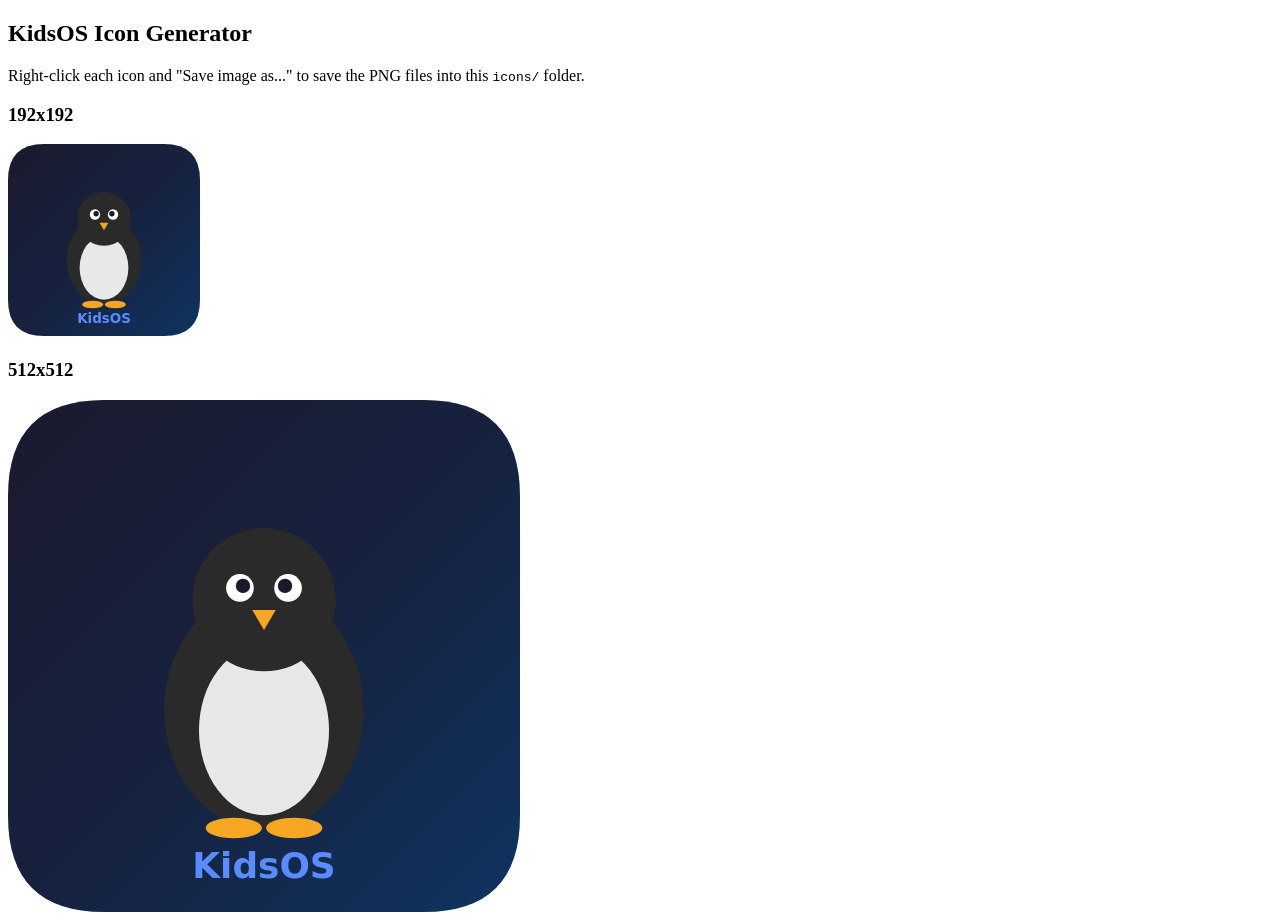
==== icons/generate-icons.html @ b41bcc8b "KidsOS v0.1 Browser-based OS simulator for kids built in vanilla HTML/CSS/JS.  Apps: Calculator, Not" ====
<!DOCTYPE html>
<html>
<head><title>Generate KidsOS Icons</title></head>
<body>
<h2>KidsOS Icon Generator</h2>
<p>Right-click each icon and "Save image as..." to save the PNG files into this <code>icons/</code> folder.</p>
<h3>192x192</h3>
<canvas id="c192" width="192" height="192"></canvas>
<h3>512x512</h3>
<canvas id="c512" width="512" height="512"></canvas>
<script>
function drawIcon(canvas) {
  const s = canvas.width;
  const ctx = canvas.getContext('2d');
  const r = s * 0.1875; // corner radius

  // Background gradient
  const grad = ctx.createLinearGradient(0, 0, s, s);
  grad.addColorStop(0, '#1a1a2e');
  grad.addColorStop(0.5, '#16213e');
  grad.addColorStop(1, '#0f3460');

  // Rounded rect
  ctx.beginPath();
  ctx.moveTo(r, 0);
  ctx.lineTo(s - r, 0); ctx.quadraticCurveTo(s, 0, s, r);
  ctx.lineTo(s, s - r); ctx.quadraticCurveTo(s, s, s - r, s);
  ctx.lineTo(r, s); ctx.quadraticCurveTo(0, s, 0, s - r);
  ctx.lineTo(0, r); ctx.quadraticCurveTo(0, 0, r, 0);
  ctx.closePath();
  ctx.fillStyle = grad;
  ctx.fill();

  const cx = s / 2;

  // Penguin body
  ctx.beginPath();
  ctx.ellipse(cx, s * 0.605, s * 0.195, s * 0.234, 0, 0, Math.PI * 2);
  ctx.fillStyle = '#2a2a2a';
  ctx.fill();

  // Belly
  ctx.beginPath();
  ctx.ellipse(cx, s * 0.645, s * 0.127, s * 0.166, 0, 0, Math.PI * 2);
  ctx.fillStyle = '#e8e8e8';
  ctx.fill();

  // Head
  ctx.beginPath();
  ctx.arc(cx, s * 0.39, s * 0.14, 0, Math.PI * 2);
  ctx.fillStyle = '#2a2a2a';
  ctx.fill();

  // Eyes
  ctx.fillStyle = 'white';
  ctx.beginPath(); ctx.arc(cx - s * 0.047, s * 0.367, s * 0.027, 0, Math.PI * 2); ctx.fill();
  ctx.beginPath(); ctx.arc(cx + s * 0.047, s * 0.367, s * 0.027, 0, Math.PI * 2); ctx.fill();
  ctx.fillStyle = '#1a1a2e';
  ctx.beginPath(); ctx.arc(cx - s * 0.041, s * 0.363, s * 0.014, 0, Math.PI * 2); ctx.fill();
  ctx.beginPath(); ctx.arc(cx + s * 0.041, s * 0.363, s * 0.014, 0, Math.PI * 2); ctx.fill();

  // Beak
  ctx.beginPath();
  ctx.moveTo(cx - s * 0.023, s * 0.41);
  ctx.lineTo(cx, s * 0.449);
  ctx.lineTo(cx + s * 0.023, s * 0.41);
  ctx.closePath();
  ctx.fillStyle = '#f5a623';
  ctx.fill();

  // Feet
  ctx.beginPath();
  ctx.ellipse(cx - s * 0.059, s * 0.836, s * 0.055, s * 0.02, 0, 0, Math.PI * 2);
  ctx.fillStyle = '#f5a623';
  ctx.fill();
  ctx.beginPath();
  ctx.ellipse(cx + s * 0.059, s * 0.836, s * 0.055, s * 0.02, 0, 0, Math.PI * 2);
  ctx.fill();

  // Label
  ctx.fillStyle = '#5b8cff';
  ctx.font = `700 ${s * 0.07}px system-ui, sans-serif`;
  ctx.textAlign = 'center';
  ctx.fillText('KidsOS', cx, s * 0.934);
}

drawIcon(document.getElementById('c192'));
drawIcon(document.getElementById('c512'));

// Auto-download both
['c192','c512'].forEach(id => {
  const canvas = document.getElementById(id);
  const a = document.createElement('a');
  a.download = `icon-${canvas.width}.png`;
  a.href = canvas.toDataURL('image/png');
  a.click();
});
</script>
</body>
</html>
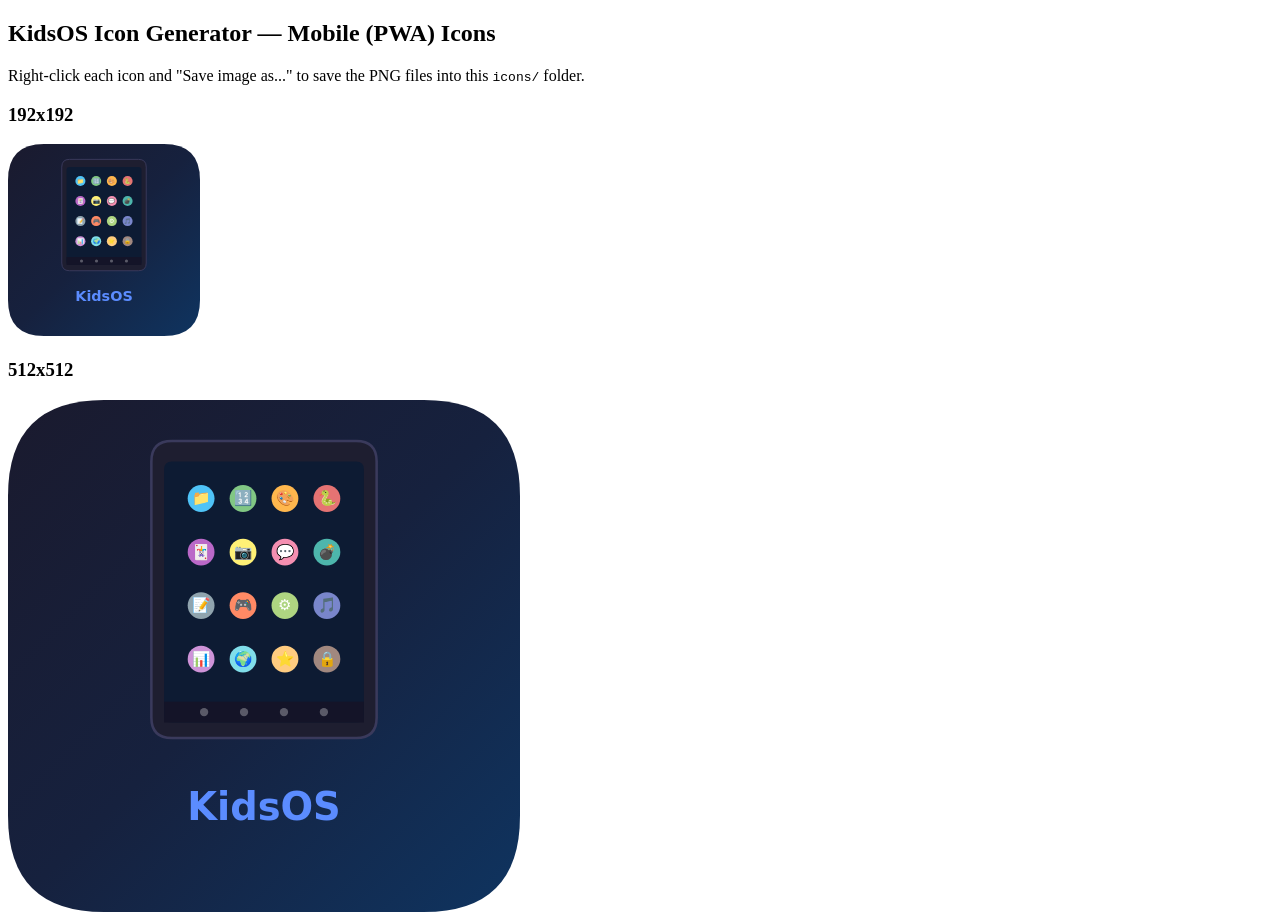
==== commit 5e81dcef: "Add platform-specific app icons: desktop monitor + mobile phone Desktop (SVG favicon): monitor with " ====
--- a/icons/generate-icons.html
+++ b/icons/generate-icons.html
@@ -2,7 +2,7 @@
 <html>
 <head><title>Generate KidsOS Icons</title></head>
 <body>
-<h2>KidsOS Icon Generator</h2>
+<h2>KidsOS Icon Generator — Mobile (PWA) Icons</h2>
 <p>Right-click each icon and "Save image as..." to save the PNG files into this <code>icons/</code> folder.</p>
 <h3>192x192</h3>
 <canvas id="c192" width="192" height="192"></canvas>
@@ -20,7 +20,7 @@
   grad.addColorStop(0.5, '#16213e');
   grad.addColorStop(1, '#0f3460');
 
-  // Rounded rect
+  // Rounded rect background
   ctx.beginPath();
   ctx.moveTo(r, 0);
   ctx.lineTo(s - r, 0); ctx.quadraticCurveTo(s, 0, s, r);
@@ -33,55 +33,120 @@
 
   const cx = s / 2;
 
-  // Penguin body
+  // ---- Phone outline ----
+  const phoneW = s * 0.44;
+  const phoneH = s * 0.58;
+  const phoneX = cx - phoneW / 2;
+  const phoneY = s * 0.08;
+  const phoneR = s * 0.04;
+
+  // Phone body
   ctx.beginPath();
-  ctx.ellipse(cx, s * 0.605, s * 0.195, s * 0.234, 0, 0, Math.PI * 2);
-  ctx.fillStyle = '#2a2a2a';
+  ctx.moveTo(phoneX + phoneR, phoneY);
+  ctx.lineTo(phoneX + phoneW - phoneR, phoneY);
+  ctx.quadraticCurveTo(phoneX + phoneW, phoneY, phoneX + phoneW, phoneY + phoneR);
+  ctx.lineTo(phoneX + phoneW, phoneY + phoneH - phoneR);
+  ctx.quadraticCurveTo(phoneX + phoneW, phoneY + phoneH, phoneX + phoneW - phoneR, phoneY + phoneH);
+  ctx.lineTo(phoneX + phoneR, phoneY + phoneH);
+  ctx.quadraticCurveTo(phoneX, phoneY + phoneH, phoneX, phoneY + phoneH - phoneR);
+  ctx.lineTo(phoneX, phoneY + phoneR);
+  ctx.quadraticCurveTo(phoneX, phoneY, phoneX + phoneR, phoneY);
+  ctx.closePath();
+  ctx.fillStyle = '#1e1e30';
+  ctx.fill();
+  ctx.strokeStyle = '#3a3a5c';
+  ctx.lineWidth = s * 0.005;
+  ctx.stroke();
+
+  // Phone screen
+  const screenMargin = s * 0.025;
+  const screenX = phoneX + screenMargin;
+  const screenY = phoneY + s * 0.04;
+  const screenW = phoneW - screenMargin * 2;
+  const screenH = phoneH - s * 0.07;
+  const screenR = s * 0.015;
+
+  ctx.beginPath();
+  ctx.moveTo(screenX + screenR, screenY);
+  ctx.lineTo(screenX + screenW - screenR, screenY);
+  ctx.quadraticCurveTo(screenX + screenW, screenY, screenX + screenW, screenY + screenR);
+  ctx.lineTo(screenX + screenW, screenY + screenH - screenR);
+  ctx.quadraticCurveTo(screenX + screenW, screenY + screenH, screenX + screenW - screenR, screenY + screenH);
+  ctx.lineTo(screenX + screenR, screenY + screenH);
+  ctx.quadraticCurveTo(screenX, screenY + screenH, screenX, screenY + screenH - screenR);
+  ctx.lineTo(screenX, screenY + screenR);
+  ctx.quadraticCurveTo(screenX, screenY, screenX + screenR, screenY);
+  ctx.closePath();
+  ctx.fillStyle = '#0d1b33';
   ctx.fill();
 
-  // Belly
-  ctx.beginPath();
-  ctx.ellipse(cx, s * 0.645, s * 0.127, s * 0.166, 0, 0, Math.PI * 2);
-  ctx.fillStyle = '#e8e8e8';
-  ctx.fill();
+  // ---- 4-column grid of app icons inside phone screen ----
+  const cols = 4;
+  const rows = 4;
+  const gridPadX = screenW * 0.08;
+  const gridPadTop = screenH * 0.06;
+  const gridPadBot = screenH * 0.12; // leave room for taskbar
+  const cellW = (screenW - gridPadX * 2) / cols;
+  const cellH = (screenH - gridPadTop - gridPadBot) / rows;
+  const iconR = Math.min(cellW, cellH) * 0.32;
 
-  // Head
-  ctx.beginPath();
-  ctx.arc(cx, s * 0.39, s * 0.14, 0, Math.PI * 2);
-  ctx.fillStyle = '#2a2a2a';
-  ctx.fill();
+  const appColors = [
+    '#4fc3f7', '#81c784', '#ffb74d', '#e57373',
+    '#ba68c8', '#fff176', '#f48fb1', '#4db6ac',
+    '#90a4ae', '#ff8a65', '#aed581', '#7986cb',
+    '#ce93d8', '#80deea', '#ffcc80', '#a1887f'
+  ];
+  const appEmojis = [
+    '\u{1F4C1}', '\u{1F522}', '\u{1F3A8}', '\u{1F40D}',
+    '\u{1F0CF}', '\u{1F4F7}', '\u{1F4AC}', '\u{1F4A3}',
+    '\u{1F4DD}', '\u{1F3AE}', '\u{2699}', '\u{1F3B5}',
+    '\u{1F4CA}', '\u{1F30D}', '\u{2B50}', '\u{1F512}'
+  ];
 
-  // Eyes
-  ctx.fillStyle = 'white';
-  ctx.beginPath(); ctx.arc(cx - s * 0.047, s * 0.367, s * 0.027, 0, Math.PI * 2); ctx.fill();
-  ctx.beginPath(); ctx.arc(cx + s * 0.047, s * 0.367, s * 0.027, 0, Math.PI * 2); ctx.fill();
-  ctx.fillStyle = '#1a1a2e';
-  ctx.beginPath(); ctx.arc(cx - s * 0.041, s * 0.363, s * 0.014, 0, Math.PI * 2); ctx.fill();
-  ctx.beginPath(); ctx.arc(cx + s * 0.041, s * 0.363, s * 0.014, 0, Math.PI * 2); ctx.fill();
+  for (let row = 0; row < rows; row++) {
+    for (let col = 0; col < cols; col++) {
+      const idx = row * cols + col;
+      const icx = screenX + gridPadX + cellW * col + cellW / 2;
+      const icy = screenY + gridPadTop + cellH * row + cellH * 0.4;
 
-  // Beak
-  ctx.beginPath();
-  ctx.moveTo(cx - s * 0.023, s * 0.41);
-  ctx.lineTo(cx, s * 0.449);
-  ctx.lineTo(cx + s * 0.023, s * 0.41);
-  ctx.closePath();
-  ctx.fillStyle = '#f5a623';
-  ctx.fill();
+      // Colored circle
+      ctx.beginPath();
+      ctx.arc(icx, icy, iconR, 0, Math.PI * 2);
+      ctx.fillStyle = appColors[idx];
+      ctx.fill();
 
-  // Feet
-  ctx.beginPath();
-  ctx.ellipse(cx - s * 0.059, s * 0.836, s * 0.055, s * 0.02, 0, 0, Math.PI * 2);
-  ctx.fillStyle = '#f5a623';
-  ctx.fill();
-  ctx.beginPath();
-  ctx.ellipse(cx + s * 0.059, s * 0.836, s * 0.055, s * 0.02, 0, 0, Math.PI * 2);
-  ctx.fill();
+      // Emoji inside circle
+      ctx.fillStyle = 'white';
+      ctx.font = `${iconR * 1.1}px sans-serif`;
+      ctx.textAlign = 'center';
+      ctx.textBaseline = 'middle';
+      ctx.fillText(appEmojis[idx], icx, icy + iconR * 0.05);
+    }
+  }
 
-  // Label
+  // ---- Taskbar at bottom of phone screen ----
+  const taskbarH = screenH * 0.08;
+  const taskbarY = screenY + screenH - taskbarH;
+  ctx.fillStyle = '#141428';
+  ctx.fillRect(screenX, taskbarY, screenW, taskbarH);
+
+  // Taskbar dots
+  const dotR = taskbarH * 0.2;
+  const dotY = taskbarY + taskbarH / 2;
+  const dotSpacing = screenW / 5;
+  for (let i = 1; i <= 4; i++) {
+    ctx.beginPath();
+    ctx.arc(screenX + dotSpacing * i, dotY, dotR, 0, Math.PI * 2);
+    ctx.fillStyle = 'rgba(255,255,255,0.3)';
+    ctx.fill();
+  }
+
+  // ---- "KidsOS" label below phone ----
   ctx.fillStyle = '#5b8cff';
-  ctx.font = `700 ${s * 0.07}px system-ui, sans-serif`;
+  ctx.font = `700 ${s * 0.075}px system-ui, sans-serif`;
   ctx.textAlign = 'center';
-  ctx.fillText('KidsOS', cx, s * 0.934);
+  ctx.textBaseline = 'alphabetic';
+  ctx.fillText('KidsOS', cx, s * 0.82);
 }
 
 drawIcon(document.getElementById('c192'));
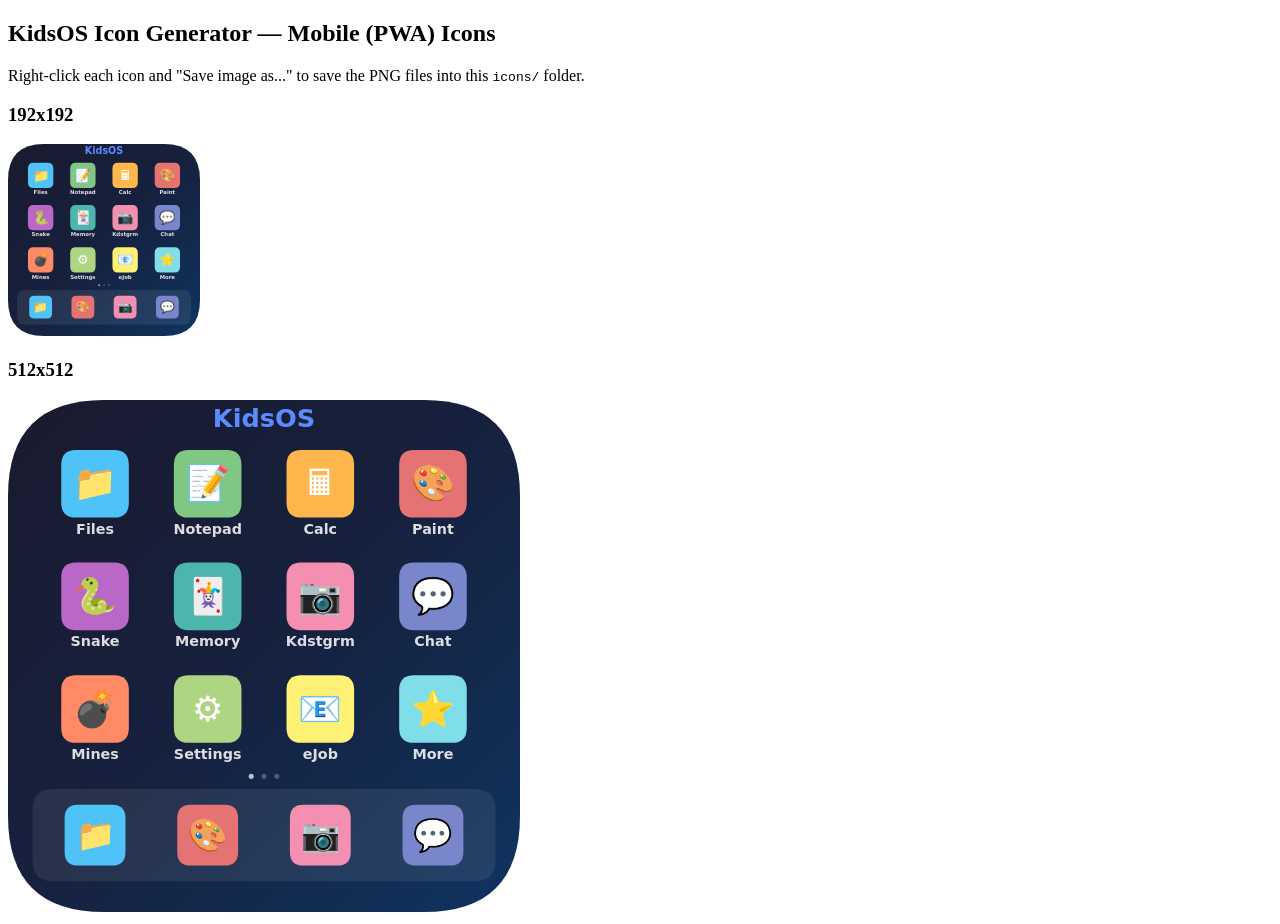
==== commit 511ba536: "Redesign mobile PWA icon as launcher-style app grid Rounded-square icons in 4-column grid with label" ====
--- a/icons/generate-icons.html
+++ b/icons/generate-icons.html
@@ -33,120 +33,126 @@
 
   const cx = s / 2;
 
-  // ---- Phone outline ----
-  const phoneW = s * 0.44;
-  const phoneH = s * 0.58;
-  const phoneX = cx - phoneW / 2;
-  const phoneY = s * 0.08;
-  const phoneR = s * 0.04;
+  // Helper: draw a rounded rect path
+  function roundRect(x, y, w, h, rad) {
+    ctx.beginPath();
+    ctx.moveTo(x + rad, y);
+    ctx.lineTo(x + w - rad, y); ctx.quadraticCurveTo(x + w, y, x + w, y + rad);
+    ctx.lineTo(x + w, y + h - rad); ctx.quadraticCurveTo(x + w, y + h, x + w - rad, y + h);
+    ctx.lineTo(x + rad, y + h); ctx.quadraticCurveTo(x, y + h, x, y + h - rad);
+    ctx.lineTo(x, y + rad); ctx.quadraticCurveTo(x, y, x + rad, y);
+    ctx.closePath();
+  }
 
-  // Phone body
-  ctx.beginPath();
-  ctx.moveTo(phoneX + phoneR, phoneY);
-  ctx.lineTo(phoneX + phoneW - phoneR, phoneY);
-  ctx.quadraticCurveTo(phoneX + phoneW, phoneY, phoneX + phoneW, phoneY + phoneR);
-  ctx.lineTo(phoneX + phoneW, phoneY + phoneH - phoneR);
-  ctx.quadraticCurveTo(phoneX + phoneW, phoneY + phoneH, phoneX + phoneW - phoneR, phoneY + phoneH);
-  ctx.lineTo(phoneX + phoneR, phoneY + phoneH);
-  ctx.quadraticCurveTo(phoneX, phoneY + phoneH, phoneX, phoneY + phoneH - phoneR);
-  ctx.lineTo(phoneX, phoneY + phoneR);
-  ctx.quadraticCurveTo(phoneX, phoneY, phoneX + phoneR, phoneY);
-  ctx.closePath();
-  ctx.fillStyle = '#1e1e30';
-  ctx.fill();
-  ctx.strokeStyle = '#3a3a5c';
-  ctx.lineWidth = s * 0.005;
-  ctx.stroke();
+  // ---- Launcher-style layout (like a real home screen) ----
+  const pad = s * 0.06;          // outer padding
+  const cols = 4;
 
-  // Phone screen
-  const screenMargin = s * 0.025;
-  const screenX = phoneX + screenMargin;
-  const screenY = phoneY + s * 0.04;
-  const screenW = phoneW - screenMargin * 2;
-  const screenH = phoneH - s * 0.07;
-  const screenR = s * 0.015;
+  // App icon definitions — matching actual KidsOS apps
+  const apps = [
+    { color: '#4fc3f7', emoji: '\u{1F4C1}', label: 'Files'   },
+    { color: '#81c784', emoji: '\u{1F4DD}', label: 'Notepad'  },
+    { color: '#ffb74d', emoji: '\u{1F5A9}', label: 'Calc'     },
+    { color: '#e57373', emoji: '\u{1F3A8}', label: 'Paint'    },
+    { color: '#ba68c8', emoji: '\u{1F40D}', label: 'Snake'    },
+    { color: '#4db6ac', emoji: '\u{1F0CF}', label: 'Memory'   },
+    { color: '#f48fb1', emoji: '\u{1F4F7}', label: 'Kdstgrm'  },
+    { color: '#7986cb', emoji: '\u{1F4AC}', label: 'Chat'     },
+    { color: '#ff8a65', emoji: '\u{1F4A3}', label: 'Mines'    },
+    { color: '#aed581', emoji: '\u{2699}',  label: 'Settings' },
+    { color: '#fff176', emoji: '\u{1F4E7}', label: 'eJob'     },
+    { color: '#80deea', emoji: '\u{2B50}',  label: 'More'     },
+  ];
 
-  ctx.beginPath();
-  ctx.moveTo(screenX + screenR, screenY);
-  ctx.lineTo(screenX + screenW - screenR, screenY);
-  ctx.quadraticCurveTo(screenX + screenW, screenY, screenX + screenW, screenY + screenR);
-  ctx.lineTo(screenX + screenW, screenY + screenH - screenR);
-  ctx.quadraticCurveTo(screenX + screenW, screenY + screenH, screenX + screenW - screenR, screenY + screenH);
-  ctx.lineTo(screenX + screenR, screenY + screenH);
-  ctx.quadraticCurveTo(screenX, screenY + screenH, screenX, screenY + screenH - screenR);
-  ctx.lineTo(screenX, screenY + screenR);
-  ctx.quadraticCurveTo(screenX, screenY, screenX + screenR, screenY);
-  ctx.closePath();
-  ctx.fillStyle = '#0d1b33';
+  // Grid area: top portion for 3 rows of 4 icons
+  const gridRows = 3;
+  const gridTop = pad + s * 0.02;
+  const gridW = s - pad * 2;
+  const cellW = gridW / cols;
+  const iconSize = cellW * 0.6;
+  const iconRad = iconSize * 0.22;  // rounded-square radius
+  const cellH = s * 0.22;
+
+  // Draw main grid (3 rows x 4 cols)
+  for (let i = 0; i < apps.length; i++) {
+    const row = Math.floor(i / cols);
+    const col = i % cols;
+    const app = apps[i];
+
+    const icx = pad + cellW * col + cellW / 2;
+    const icy = gridTop + cellH * row + cellH * 0.38;
+
+    // Rounded-square icon background
+    roundRect(icx - iconSize / 2, icy - iconSize / 2, iconSize, iconSize, iconRad);
+    ctx.fillStyle = app.color;
+    ctx.fill();
+
+    // Emoji
+    ctx.fillStyle = 'white';
+    ctx.font = `${iconSize * 0.52}px sans-serif`;
+    ctx.textAlign = 'center';
+    ctx.textBaseline = 'middle';
+    ctx.fillText(app.emoji, icx, icy + iconSize * 0.03);
+
+    // Label below icon
+    ctx.fillStyle = 'rgba(255,255,255,0.85)';
+    ctx.font = `600 ${s * 0.028}px system-ui, sans-serif`;
+    ctx.textBaseline = 'top';
+    ctx.fillText(app.label, icx, icy + iconSize / 2 + s * 0.01);
+  }
+
+  // ---- Dock at bottom (like iOS dock) ----
+  const dockH = s * 0.18;
+  const dockY = s - pad - dockH;
+
+  // Dock background (frosted glass effect)
+  roundRect(pad * 0.8, dockY, s - pad * 1.6, dockH, s * 0.04);
+  ctx.fillStyle = 'rgba(255,255,255,0.08)';
   ctx.fill();
 
-  // ---- 4-column grid of app icons inside phone screen ----
-  const cols = 4;
-  const rows = 4;
-  const gridPadX = screenW * 0.08;
-  const gridPadTop = screenH * 0.06;
-  const gridPadBot = screenH * 0.12; // leave room for taskbar
-  const cellW = (screenW - gridPadX * 2) / cols;
-  const cellH = (screenH - gridPadTop - gridPadBot) / rows;
-  const iconR = Math.min(cellW, cellH) * 0.32;
-
-  const appColors = [
-    '#4fc3f7', '#81c784', '#ffb74d', '#e57373',
-    '#ba68c8', '#fff176', '#f48fb1', '#4db6ac',
-    '#90a4ae', '#ff8a65', '#aed581', '#7986cb',
-    '#ce93d8', '#80deea', '#ffcc80', '#a1887f'
-  ];
-  const appEmojis = [
-    '\u{1F4C1}', '\u{1F522}', '\u{1F3A8}', '\u{1F40D}',
-    '\u{1F0CF}', '\u{1F4F7}', '\u{1F4AC}', '\u{1F4A3}',
-    '\u{1F4DD}', '\u{1F3AE}', '\u{2699}', '\u{1F3B5}',
-    '\u{1F4CA}', '\u{1F30D}', '\u{2B50}', '\u{1F512}'
-  ];
-
-  for (let row = 0; row < rows; row++) {
-    for (let col = 0; col < cols; col++) {
-      const idx = row * cols + col;
-      const icx = screenX + gridPadX + cellW * col + cellW / 2;
-      const icy = screenY + gridPadTop + cellH * row + cellH * 0.4;
-
-      // Colored circle
-      ctx.beginPath();
-      ctx.arc(icx, icy, iconR, 0, Math.PI * 2);
-      ctx.fillStyle = appColors[idx];
-      ctx.fill();
-
-      // Emoji inside circle
-      ctx.fillStyle = 'white';
-      ctx.font = `${iconR * 1.1}px sans-serif`;
-      ctx.textAlign = 'center';
-      ctx.textBaseline = 'middle';
-      ctx.fillText(appEmojis[idx], icx, icy + iconR * 0.05);
-    }
-  }
-
-  // ---- Taskbar at bottom of phone screen ----
-  const taskbarH = screenH * 0.08;
-  const taskbarY = screenY + screenH - taskbarH;
-  ctx.fillStyle = '#141428';
-  ctx.fillRect(screenX, taskbarY, screenW, taskbarH);
-
-  // Taskbar dots
-  const dotR = taskbarH * 0.2;
-  const dotY = taskbarY + taskbarH / 2;
-  const dotSpacing = screenW / 5;
-  for (let i = 1; i <= 4; i++) {
+  // Page dots above dock
+  const dotsY = dockY - s * 0.025;
+  const dotR = s * 0.005;
+  for (let i = 0; i < 3; i++) {
     ctx.beginPath();
-    ctx.arc(screenX + dotSpacing * i, dotY, dotR, 0, Math.PI * 2);
-    ctx.fillStyle = 'rgba(255,255,255,0.3)';
+    ctx.arc(cx + (i - 1) * s * 0.025, dotsY, dotR, 0, Math.PI * 2);
+    ctx.fillStyle = i === 0 ? 'rgba(255,255,255,0.7)' : 'rgba(255,255,255,0.25)';
     ctx.fill();
   }
 
-  // ---- "KidsOS" label below phone ----
+  // Dock icons (4 most-used apps)
+  const dockApps = [
+    { color: '#4fc3f7', emoji: '\u{1F4C1}' },
+    { color: '#e57373', emoji: '\u{1F3A8}' },
+    { color: '#f48fb1', emoji: '\u{1F4F7}' },
+    { color: '#7986cb', emoji: '\u{1F4AC}' },
+  ];
+  const dockCellW = (s - pad * 2) / 4;
+  const dockIconSize = iconSize * 0.9;
+  const dockIconRad = dockIconSize * 0.22;
+  const dockIconY = dockY + dockH / 2;
+
+  for (let i = 0; i < dockApps.length; i++) {
+    const app = dockApps[i];
+    const dx = pad + dockCellW * i + dockCellW / 2;
+
+    roundRect(dx - dockIconSize / 2, dockIconY - dockIconSize / 2, dockIconSize, dockIconSize, dockIconRad);
+    ctx.fillStyle = app.color;
+    ctx.fill();
+
+    ctx.fillStyle = 'white';
+    ctx.font = `${dockIconSize * 0.52}px sans-serif`;
+    ctx.textAlign = 'center';
+    ctx.textBaseline = 'middle';
+    ctx.fillText(app.emoji, dx, dockIconY + dockIconSize * 0.03);
+  }
+
+  // ---- "KidsOS" small label at top (like a status bar brand) ----
   ctx.fillStyle = '#5b8cff';
-  ctx.font = `700 ${s * 0.075}px system-ui, sans-serif`;
+  ctx.font = `700 ${s * 0.05}px system-ui, sans-serif`;
   ctx.textAlign = 'center';
-  ctx.textBaseline = 'alphabetic';
-  ctx.fillText('KidsOS', cx, s * 0.82);
+  ctx.textBaseline = 'top';
+  ctx.fillText('KidsOS', cx, s * 0.015);
 }
 
 drawIcon(document.getElementById('c192'));
